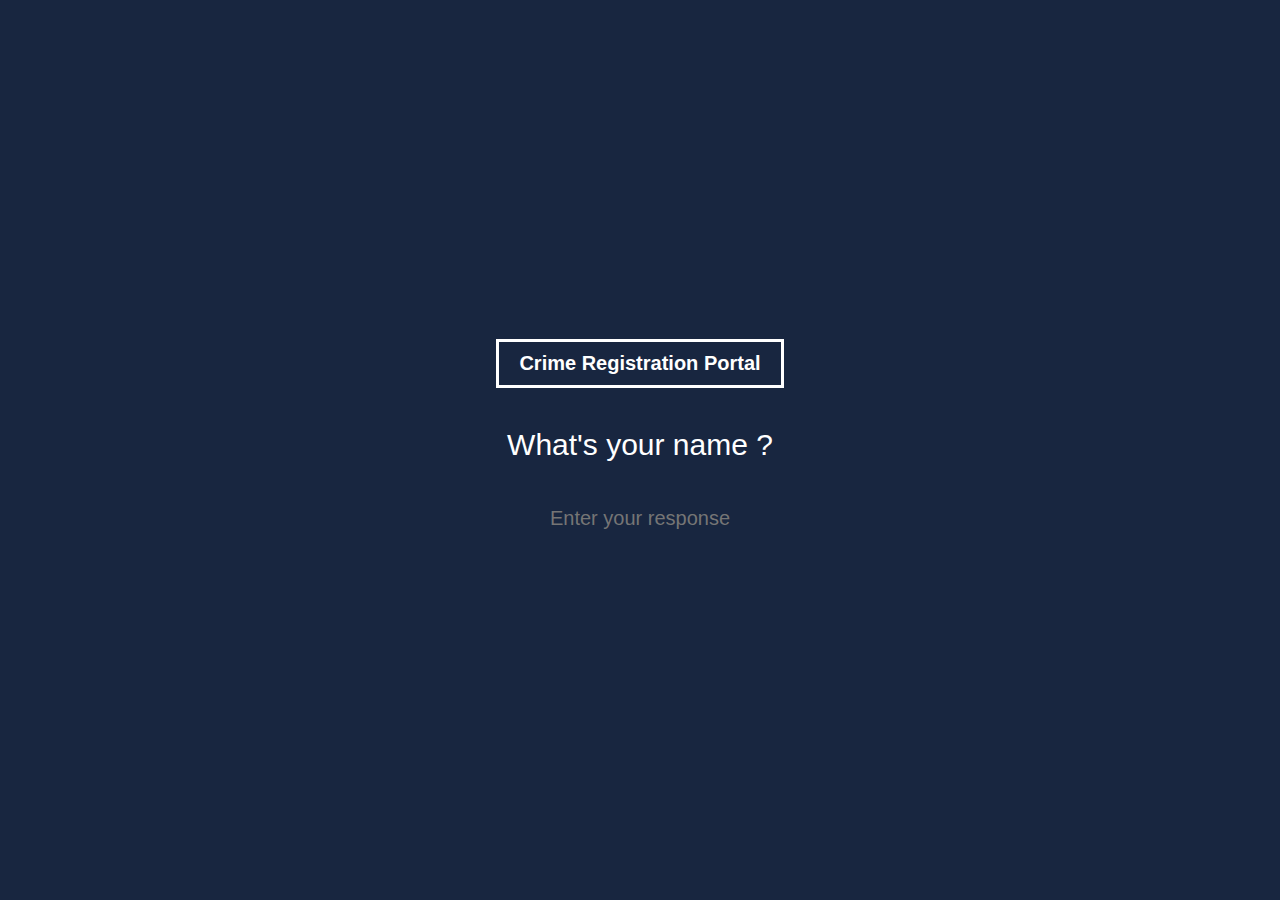
==== chatbot.html @ 01d9f130 "Add files via upload" ====
<!DOCTYPE html>
<html>
<head>
	<title>CHATBOT</title>
	<meta charset="utf-8">
	<meta name="viewport" content="width=device-width, initial-scale=1.0">

	<script src="https://code.jquery.com/jquery-3.4.1.min.js" integrity="sha256-CSXorXvZcTkaix6Yvo6HppcZGetbYMGWSFlBw8HfCJo=" crossorigin="anonymous">

	<link href="https://fonts.googleapis.com/css?family=Open+Sans&display=swap" rel="stylesheet">

  </script>

  <style>

  	body {
  background-color: #50514f;
  color: #ffffff;
  font-family: "Open Sans", sans-serif;
  margin: 0;
  overflow: hidden;
}

h1 {
  font-size: 20px;
  font-weight: 600;
  border: 3px solid #fff;
  padding: 10px 20px;
  margin-bottom: 40px;
}

.flex {
  display: flex;
  justify-content: center;
  background-color: #182640;
  flex-direction: column;
  align-items: center;
  height: 100vh;
}

#result {
  font-size: 30px;
  color: #fff;
}

#ans {
  color: #ffffff;
  padding: 15px;
  margin: 30px;
  font-size: 20px;
  background: transparent;
  border: 0;
  text-align: center;  
}

#submitButton {
     margin: 25px;
     background: transparent;
     border: 0;
     padding:12px 40px;
     border: 2px solid white;
     border-radius: 40px;
     color: white;
     font-family: 'Open Sans',sans serif;
     font-size: 14px;
     transition: 0.25s;
     cursor: pointer;
}



</style>

</head>

<body>

	<div class="flex">
  
    <h1>Crime Registration Portal</h1>
  
  <div id="result">   </div>

  <form action="">

  <input type="text" id="ans" placeholder="Enter your response" required/>
  
  <input type="submit" id="submitButton" value="SUBMIT" style="display:none;">

</form>
 

</div>

 <script>

var questions = [
    'What\'s your name ?',
    'Where are you from ?',
    'What\'s your age ?',
    'What crime did you experienced ?',
    'Where did the crime happen ?',
    'Your contact no ?',
    'Don\'t worry! We\'ll look into it.'
];
var num = 0;

var inputBox = document.querySelector('#ans');
var output = document.querySelector('#result');
var reveal = document.querySelector('#submitButton');
output.innerHTML = questions[num];

function showResponse() {
  var input = inputBox.value;
  if(inputBox.value == "") {
    
  }else {
  if(num == 0) {
    output.innerHTML = questions[num];
    inputBox.value = "";
    inputBox.setAttribute("placeholder", "Please wait");
    ++num;
    setTimeout(changeQuestion,500);
  } else if(num == 1) {
    output.innerHTML = questions[num];
    inputBox.value = "";
    inputBox.setAttribute("placeholder", "Please wait");
    ++num;
    setTimeout(changeQuestion, 500);
  } else if(num == 2) {
    output.innerHTML = questions[num];
    inputBox.value = "";
    inputBox.setAttribute("placeholder", "Please wait");
    ++num;
    setTimeout(changeQuestion, 500);
  } else if(num == 3) {
    output.innerHTML = questions[num];
    inputBox.value = "";
    inputBox.setAttribute("placeholder", "Please wait");
    ++num;
    setTimeout(changeQuestion, 500);
  } else if(num == 4) {
    output.innerHTML = questions[num];
    inputBox.value = "";
    inputBox.setAttribute("placeholder", "Please wait");
    ++num;
    setTimeout(changeQuestion, 500);
  } else if(num == 5) {
    output.innerHTML = questions[num];
    inputBox.value = "";
    inputBox.setAttribute("placeholder", "Please wait");
    ++num;
    setTimeout(changeQuestion, 1000);
  }
   }
}

function changeQuestion() {
  inputBox.setAttribute("placeholder", "Enter your response");
  output.innerHTML = questions[num];
  if(num == 6) {
    inputBox.style.display = "none";
    reveal.style.display = "block";
  }
}

$(document).on('keypress', function(e) {
  if(e.which == 13) {
    showResponse();
  }
})

</script>

</body>
</html>
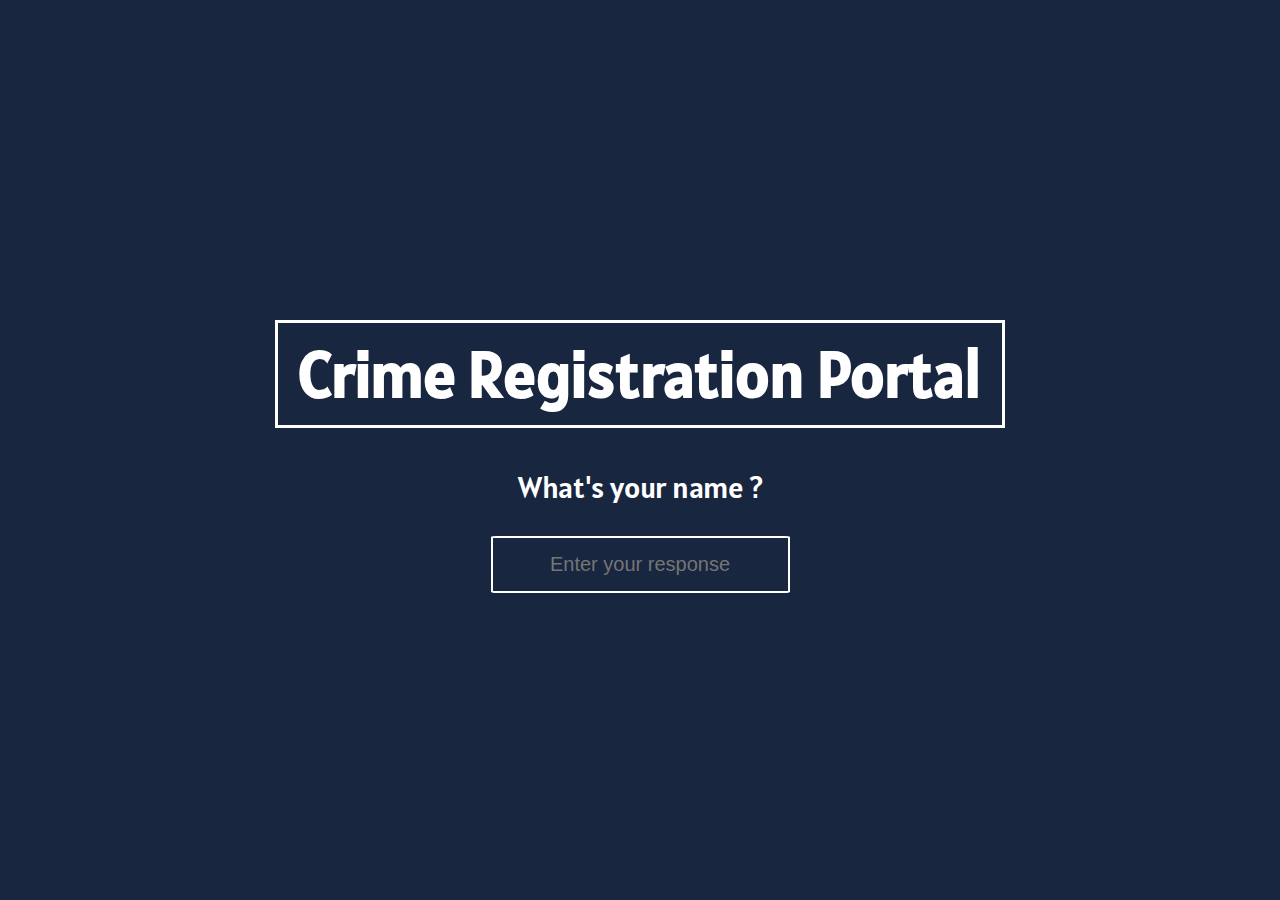
==== commit 82610543: "Merge pull request #1 from yoursshahnawaz/master" ====
--- a/chatbot.html
+++ b/chatbot.html
@@ -4,173 +4,31 @@
 	<title>CHATBOT</title>
 	<meta charset="utf-8">
 	<meta name="viewport" content="width=device-width, initial-scale=1.0">
+	<script src="https://code.jquery.com/jquery-3.4.1.min.js" integrity="sha256-CSXorXvZcTkaix6Yvo6HppcZGetbYMGWSFlBw8HfCJo=" crossorigin="anonymous"></script>
+  <link href="https://fonts.googleapis.com/css?family=Open+Sans&display=swap" rel="stylesheet">
+  <link href='https://fonts.googleapis.com/css?family=Alatsi' rel='stylesheet'>
 
-	<script src="https://code.jquery.com/jquery-3.4.1.min.js" integrity="sha256-CSXorXvZcTkaix6Yvo6HppcZGetbYMGWSFlBw8HfCJo=" crossorigin="anonymous">
-
-	<link href="https://fonts.googleapis.com/css?family=Open+Sans&display=swap" rel="stylesheet">
-
-  </script>
-
-  <style>
-
-  	body {
-  background-color: #50514f;
-  color: #ffffff;
-  font-family: "Open Sans", sans-serif;
-  margin: 0;
-  overflow: hidden;
-}
-
-h1 {
-  font-size: 20px;
-  font-weight: 600;
-  border: 3px solid #fff;
-  padding: 10px 20px;
-  margin-bottom: 40px;
-}
-
-.flex {
-  display: flex;
-  justify-content: center;
-  background-color: #182640;
-  flex-direction: column;
-  align-items: center;
-  height: 100vh;
-}
-
-#result {
-  font-size: 30px;
-  color: #fff;
-}
-
-#ans {
-  color: #ffffff;
-  padding: 15px;
-  margin: 30px;
-  font-size: 20px;
-  background: transparent;
-  border: 0;
-  text-align: center;  
-}
-
-#submitButton {
-     margin: 25px;
-     background: transparent;
-     border: 0;
-     padding:12px 40px;
-     border: 2px solid white;
-     border-radius: 40px;
-     color: white;
-     font-family: 'Open Sans',sans serif;
-     font-size: 14px;
-     transition: 0.25s;
-     cursor: pointer;
-}
-
-
-
-</style>
-
+  <link rel="stylesheet" href="style.css"/>
 </head>
 
 <body>
+	<div class="flex">
+      
+    <h1>Crime Registration Portal</h1>
+    
+    <div id="result">   </div>
 
-	<div class="flex">
-  
-    <h1>Crime Registration Portal</h1>
-  
-  <div id="result">   </div>
+    <form action="">
 
-  <form action="">
+      <input type="text" id="ans" placeholder="Enter your response" required/>
+      
+      <input type="submit" id="submitButton" value="SUBMIT" style="display:none;">
 
-  <input type="text" id="ans" placeholder="Enter your response" required/>
-  
-  <input type="submit" id="submitButton" value="SUBMIT" style="display:none;">
+    </form>
+ 
+  </div>
 
-</form>
- 
-
-</div>
-
- <script>
-
-var questions = [
-    'What\'s your name ?',
-    'Where are you from ?',
-    'What\'s your age ?',
-    'What crime did you experienced ?',
-    'Where did the crime happen ?',
-    'Your contact no ?',
-    'Don\'t worry! We\'ll look into it.'
-];
-var num = 0;
-
-var inputBox = document.querySelector('#ans');
-var output = document.querySelector('#result');
-var reveal = document.querySelector('#submitButton');
-output.innerHTML = questions[num];
-
-function showResponse() {
-  var input = inputBox.value;
-  if(inputBox.value == "") {
-    
-  }else {
-  if(num == 0) {
-    output.innerHTML = questions[num];
-    inputBox.value = "";
-    inputBox.setAttribute("placeholder", "Please wait");
-    ++num;
-    setTimeout(changeQuestion,500);
-  } else if(num == 1) {
-    output.innerHTML = questions[num];
-    inputBox.value = "";
-    inputBox.setAttribute("placeholder", "Please wait");
-    ++num;
-    setTimeout(changeQuestion, 500);
-  } else if(num == 2) {
-    output.innerHTML = questions[num];
-    inputBox.value = "";
-    inputBox.setAttribute("placeholder", "Please wait");
-    ++num;
-    setTimeout(changeQuestion, 500);
-  } else if(num == 3) {
-    output.innerHTML = questions[num];
-    inputBox.value = "";
-    inputBox.setAttribute("placeholder", "Please wait");
-    ++num;
-    setTimeout(changeQuestion, 500);
-  } else if(num == 4) {
-    output.innerHTML = questions[num];
-    inputBox.value = "";
-    inputBox.setAttribute("placeholder", "Please wait");
-    ++num;
-    setTimeout(changeQuestion, 500);
-  } else if(num == 5) {
-    output.innerHTML = questions[num];
-    inputBox.value = "";
-    inputBox.setAttribute("placeholder", "Please wait");
-    ++num;
-    setTimeout(changeQuestion, 1000);
-  }
-   }
-}
-
-function changeQuestion() {
-  inputBox.setAttribute("placeholder", "Enter your response");
-  output.innerHTML = questions[num];
-  if(num == 6) {
-    inputBox.style.display = "none";
-    reveal.style.display = "block";
-  }
-}
-
-$(document).on('keypress', function(e) {
-  if(e.which == 13) {
-    showResponse();
-  }
-})
-
-</script>
+  <script src="script.js"></script>
 
 </body>
 </html>--- a/style.css
+++ b/style.css
@@ -0,0 +1,57 @@
+body {
+    background-color: #50514f;
+    color: #ffffff;
+    
+    font-family: 'Alatsi';
+
+    margin: 0;
+    overflow: hidden;
+  }
+  
+  h1 {
+    font-size: 5vw;
+    font-weight: 600;
+    border: 3px solid #fff;
+    padding: 10px 20px;
+    margin-bottom: 40px;
+  }
+  
+  .flex {
+    display: flex;
+    justify-content: center;
+    background-color: #182640;
+    flex-direction: column;
+    align-items: center;
+    height: 100vh;
+  }
+  
+  #result {
+    font-size: 30px;
+    color: #fff;
+  }
+  
+  #ans {
+    color: #ffffff;
+    padding: 15px;
+    margin: 30px;
+    font-size: 20px;
+    background: transparent;
+    border: 2px solid #fff;
+    border-radius: 2%;
+    text-align: center;  
+  }
+  
+  #submitButton {
+       margin: 25px;
+       background: transparent;
+       border: 0;
+       padding:12px 40px;
+       border: 2px solid white;
+       border-radius: 40px;
+       color: white;
+       font-family: 'Open Sans',sans serif;
+       font-size: 14px;
+       transition: 0.25s;
+       cursor: pointer;
+  }
+  